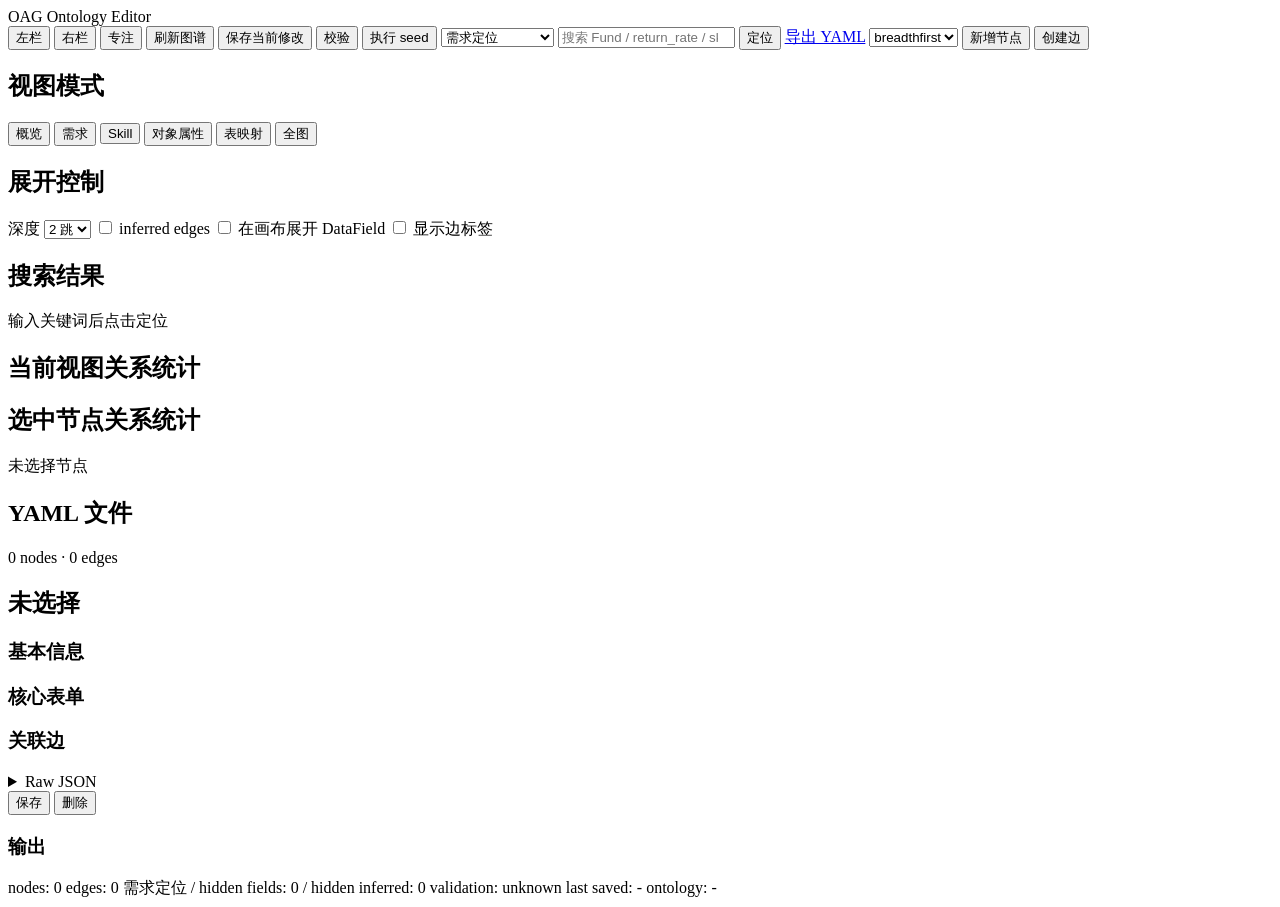
==== ontology_editor/static/index.html @ 1c064d34 "Initial commit" ====
<!doctype html>
<html lang="zh-CN">
  <head>
    <meta charset="utf-8" />
    <meta name="viewport" content="width=device-width, initial-scale=1" />
    <title>OAG Ontology Editor</title>
    <link rel="stylesheet" href="/static/style.css" />
    <script src="/static/vendor/cytoscape.min.js"></script>
  </head>
  <body>
    <div class="app-shell">
      <header class="toolbar">
        <div class="brand">OAG Ontology Editor</div>
        <button id="toggleLeftBtn" title="隐藏左栏">左栏</button>
        <button id="toggleRightBtn" title="隐藏右栏">右栏</button>
        <button id="focusModeBtn" title="专注模式">专注</button>
        <button id="refreshBtn">刷新图谱</button>
        <button id="saveBtn">保存当前修改</button>
        <button id="validateBtn">校验</button>
        <button id="seedBtn" class="danger">执行 seed</button>
        <select id="modeSelect">
          <option value="overview">概览</option>
          <option value="requirement" selected>需求定位</option>
          <option value="skill">Skill 设计</option>
          <option value="object_attribute">对象属性</option>
          <option value="table_mapping">表字段映射</option>
          <option value="full">全图，高级模式</option>
        </select>
        <input id="searchInput" type="search" placeholder="搜索 Fund / return_rate / skill" />
        <button id="searchBtn">定位</button>
        <a id="exportBtn" href="/api/export">导出 YAML</a>
        <select id="layoutSelect">
          <option value="breadthfirst">breadthfirst</option>
          <option value="concentric">concentric</option>
          <option value="cose">cose</option>
          <option value="grid">grid</option>
        </select>
        <button id="addNodeBtn">新增节点</button>
        <button id="addEdgeBtn">创建边</button>
      </header>

      <aside class="sidebar">
        <section>
          <h2>视图模式</h2>
          <div class="mode-buttons">
            <button id="overviewBtn">概览</button>
            <button id="requirementBtn">需求</button>
            <button id="skillBtn">Skill</button>
            <button id="objectAttributeBtn">对象属性</button>
            <button id="tableMappingBtn">表映射</button>
            <button id="fullBtn">全图</button>
          </div>
        </section>
        <section>
          <h2>展开控制</h2>
          <label>深度
            <select id="depthSelect">
              <option value="1">1 跳</option>
              <option value="2" selected>2 跳</option>
            </select>
          </label>
          <label><input id="includeInferred" type="checkbox" /> inferred edges</label>
          <label><input id="includeFields" type="checkbox" /> 在画布展开 DataField</label>
          <label><input id="showEdgeLabels" type="checkbox" /> 显示边标签</label>
        </section>
        <section>
          <h2>搜索结果</h2>
          <div id="searchResults" class="search-results">
            <div class="muted">输入关键词后点击定位</div>
          </div>
        </section>
        <section>
          <h2>当前视图关系统计</h2>
          <div id="relationSummary" class="relation-summary"></div>
        </section>
        <section>
          <h2>选中节点关系统计</h2>
          <div id="selectedRelationSummary" class="relation-summary">
            <div class="muted">未选择节点</div>
          </div>
        </section>
        <section>
          <h2>YAML 文件</h2>
          <div id="fileList" class="file-list"></div>
        </section>
      </aside>

      <main class="canvas-wrap">
        <div id="canvasStatus" class="canvas-status">0 nodes · 0 edges</div>
        <button id="exitFocusBtn" class="exit-focus" hidden>退出专注</button>
        <div id="cy"></div>
      </main>

      <aside class="inspector">
        <div class="inspector-head">
          <h2 id="inspectorTitle">未选择</h2>
          <div id="inspectorMeta"></div>
        </div>
        <div id="contextActions" class="context-actions"></div>
        <section>
          <h3>基本信息</h3>
          <div id="basicInfo" class="info-grid"></div>
        </section>
        <section>
          <h3>核心表单</h3>
          <div id="quickForm" class="form-grid"></div>
        </section>
        <section>
          <h3>关联边</h3>
          <div id="relatedEdges" class="related-list"></div>
        </section>
        <details class="raw-details">
          <summary>Raw JSON</summary>
          <textarea id="rawEditor" spellcheck="false"></textarea>
        </details>
        <div class="inspector-actions">
          <button id="saveSelectedBtn">保存</button>
          <button id="deleteSelectedBtn" class="danger">删除</button>
        </div>
        <section id="fieldList" class="field-list"></section>
        <section>
          <h3>输出</h3>
          <pre id="output"></pre>
        </section>
      </aside>

      <footer class="statusbar">
        <span id="nodeCount">nodes: 0</span>
        <span id="edgeCount">edges: 0</span>
        <span id="viewStatus">需求定位 / hidden fields: 0 / hidden inferred: 0</span>
        <span id="validationStatus">validation: unknown</span>
        <span id="lastSaved">last saved: -</span>
        <span id="ontologyRoot">ontology: -</span>
      </footer>
    </div>

    <dialog id="modal">
      <form method="dialog" class="modal-card">
        <h2 id="modalTitle">编辑</h2>
        <div id="modalBody"></div>
        <div class="modal-actions">
          <button value="cancel">取消</button>
          <button id="modalOkBtn" value="ok">确定</button>
        </div>
      </form>
    </dialog>

    <script src="/static/app.js"></script>
  </body>
</html>
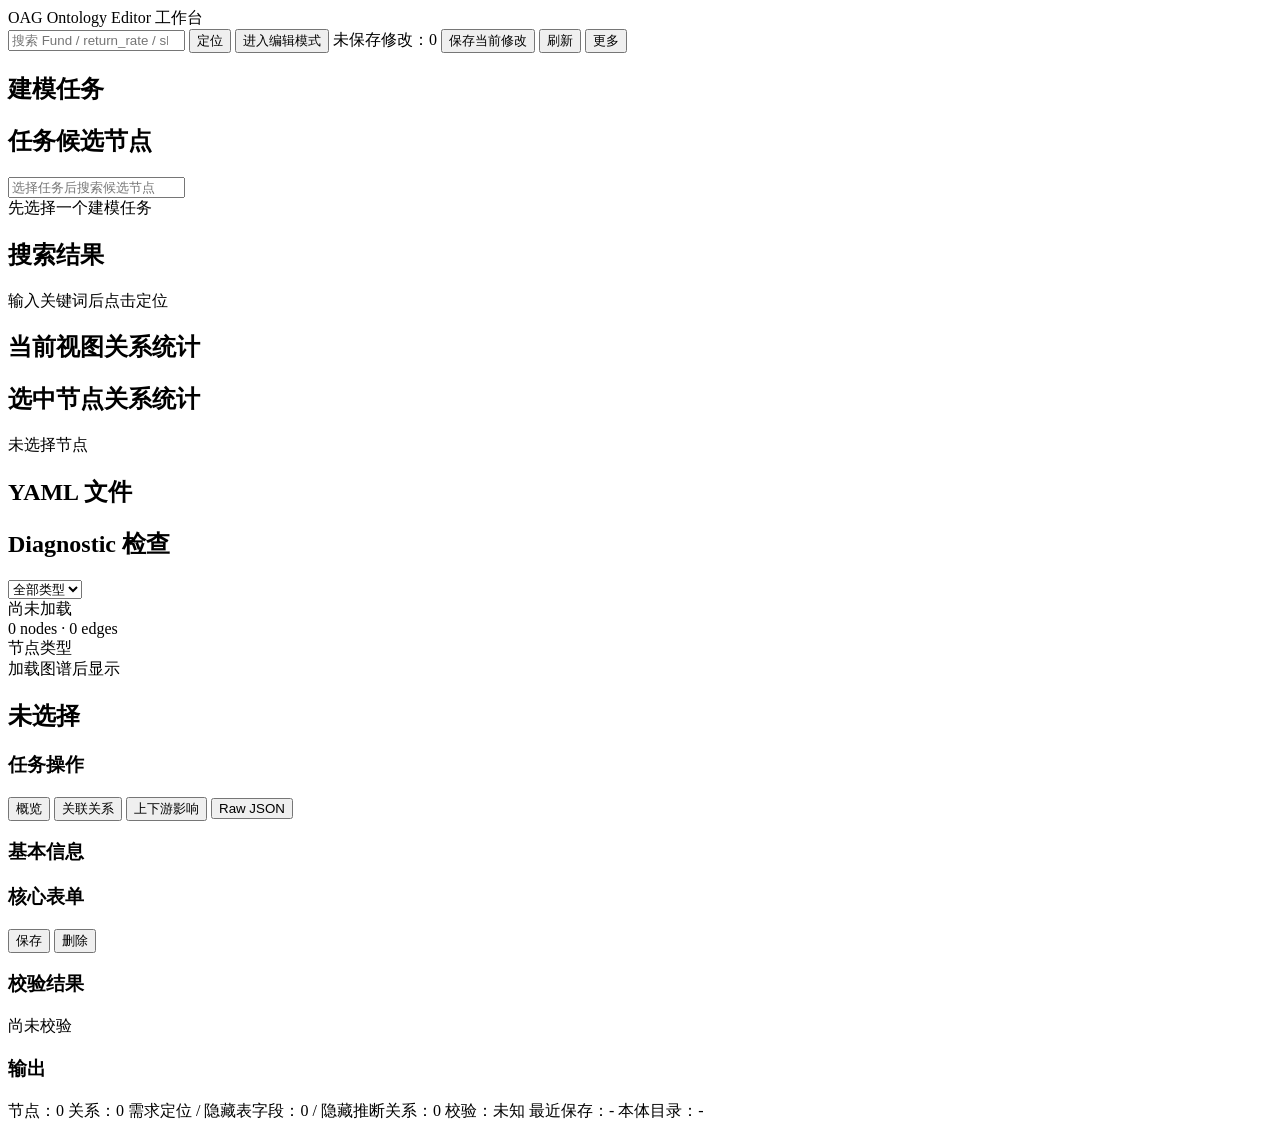
==== commit d7119c97: "Refactor OAG into semantic_frame fact planner" ====
--- a/ontology_editor/static/index.html
+++ b/ontology_editor/static/index.html
@@ -10,58 +10,78 @@
   <body>
     <div class="app-shell">
       <header class="toolbar">
-        <div class="brand">OAG Ontology Editor</div>
-        <button id="toggleLeftBtn" title="隐藏左栏">左栏</button>
-        <button id="toggleRightBtn" title="隐藏右栏">右栏</button>
-        <button id="focusModeBtn" title="专注模式">专注</button>
-        <button id="refreshBtn">刷新图谱</button>
-        <button id="saveBtn">保存当前修改</button>
-        <button id="validateBtn">校验</button>
-        <button id="seedBtn" class="danger">执行 seed</button>
-        <select id="modeSelect">
-          <option value="overview">概览</option>
-          <option value="requirement" selected>需求定位</option>
-          <option value="skill">Skill 设计</option>
-          <option value="object_attribute">对象属性</option>
-          <option value="table_mapping">表字段映射</option>
-          <option value="full">全图，高级模式</option>
-        </select>
+        <div class="brand">OAG Ontology Editor <span id="currentTaskTitle">工作台</span></div>
         <input id="searchInput" type="search" placeholder="搜索 Fund / return_rate / skill" />
         <button id="searchBtn">定位</button>
-        <a id="exportBtn" href="/api/export">导出 YAML</a>
-        <select id="layoutSelect">
-          <option value="breadthfirst">breadthfirst</option>
-          <option value="concentric">concentric</option>
-          <option value="cose">cose</option>
-          <option value="grid">grid</option>
-        </select>
-        <button id="addNodeBtn">新增节点</button>
-        <button id="addEdgeBtn">创建边</button>
+        <button id="editModeBtn">进入编辑模式</button>
+        <span id="dirtyStatus" class="toolbar-pill">未保存修改：0</span>
+        <button id="saveBtn" data-edit-only>保存当前修改</button>
+        <button id="refreshBtn">刷新</button>
+        <button id="moreBtn" class="more-btn" aria-expanded="false">更多</button>
+        <div id="morePanel" class="toolbar-menu-panel" hidden>
+            <span id="editModeStatus" class="toolbar-pill">浏览模式</span>
+            <button id="toggleLeftBtn" title="隐藏左栏">左栏</button>
+            <button id="toggleRightBtn" title="隐藏右栏">右栏</button>
+            <button id="focusModeBtn" title="专注模式">专注</button>
+            <button id="validateBtn">校验</button>
+            <button id="seedBtn" class="danger">执行 seed</button>
+            <a id="exportBtn" href="/api/export">导出 YAML</a>
+            <section class="more-group">
+              <h3>布局</h3>
+              <label>布局方式
+                <select id="layoutSelect">
+                  <option value="semantic" selected>语义分层</option>
+                  <option value="breadthfirst">层级树</option>
+                  <option value="concentric">同心圆</option>
+                  <option value="cose">网状图</option>
+                  <option value="grid">网格</option>
+                </select>
+              </label>
+              <div class="more-row">
+                <button id="semanticLayoutBtn">语义布局</button>
+                <button id="autoLayoutBtn">自动布局</button>
+              </div>
+            </section>
+            <section class="more-group">
+              <h3>显示</h3>
+              <label><input id="includeInferred" type="checkbox" checked /> 显示推断关系</label>
+              <label><input id="includeFields" type="checkbox" /> 展开表字段</label>
+              <label><input id="showEdgeLabels" type="checkbox" /> 显示关系标签</label>
+              <label><input id="aggregateEdges" type="checkbox" checked /> 聚合重复关系</label>
+              <label><input id="enableGroups" type="checkbox" checked /> 使用折叠分组</label>
+            </section>
+            <section class="more-group">
+              <h3>高级图谱范围</h3>
+              <p>这里只控制底层图谱范围，不是建模任务入口。</p>
+              <select id="modeSelect">
+                <option value="overview">概览</option>
+                <option value="requirement" selected>需求定位</option>
+                <option value="skill">Skill 设计</option>
+                <option value="object_attribute">对象属性</option>
+                <option value="table_mapping">表字段映射</option>
+                <option value="full">全图，高级模式</option>
+              </select>
+              <label>聚焦深度
+                <select id="depthSelect">
+                  <option value="1">1 跳</option>
+                  <option value="2" selected>2 跳</option>
+                </select>
+              </label>
+            </section>
+        </div>
       </header>
 
       <aside class="sidebar">
         <section>
-          <h2>视图模式</h2>
-          <div class="mode-buttons">
-            <button id="overviewBtn">概览</button>
-            <button id="requirementBtn">需求</button>
-            <button id="skillBtn">Skill</button>
-            <button id="objectAttributeBtn">对象属性</button>
-            <button id="tableMappingBtn">表映射</button>
-            <button id="fullBtn">全图</button>
-          </div>
-        </section>
-        <section>
-          <h2>展开控制</h2>
-          <label>深度
-            <select id="depthSelect">
-              <option value="1">1 跳</option>
-              <option value="2" selected>2 跳</option>
-            </select>
-          </label>
-          <label><input id="includeInferred" type="checkbox" /> inferred edges</label>
-          <label><input id="includeFields" type="checkbox" /> 在画布展开 DataField</label>
-          <label><input id="showEdgeLabels" type="checkbox" /> 显示边标签</label>
+          <h2>建模任务</h2>
+          <div id="taskCards" class="task-cards"></div>
+        </section>
+        <section id="taskSearchSection">
+          <h2 id="taskSearchTitle">任务候选节点</h2>
+          <input id="taskSearchInput" type="search" placeholder="选择任务后搜索候选节点" />
+          <div id="taskCandidates" class="search-results">
+            <div class="muted">先选择一个建模任务</div>
+          </div>
         </section>
         <section>
           <h2>搜索结果</h2>
@@ -83,41 +103,87 @@
           <h2>YAML 文件</h2>
           <div id="fileList" class="file-list"></div>
         </section>
+        <section>
+          <h2>Diagnostic 检查</h2>
+          <select id="diagnosticFilter" class="wide-select">
+            <option value="">全部类型</option>
+          </select>
+          <div id="diagnosticList" class="diagnostic-list">
+            <div class="muted">尚未加载</div>
+          </div>
+        </section>
       </aside>
+
+      <div id="leftResizeHandle" class="panel-resizer panel-resizer-left" title="拖动调整左栏宽度"></div>
 
       <main class="canvas-wrap">
         <div id="canvasStatus" class="canvas-status">0 nodes · 0 edges</div>
+        <div id="graphLoading" class="graph-loading" hidden>
+          <div class="loading-card">
+            <div class="loading-spinner"></div>
+            <strong id="graphLoadingTitle">正在加载图谱</strong>
+            <span id="graphLoadingText">正在读取 ontology YAML 并计算关系...</span>
+          </div>
+        </div>
+        <div class="graph-legend-panel">
+          <div class="graph-legend-title">节点类型</div>
+          <div id="nodeTypeLegend" class="node-type-legend">
+            <div class="muted">加载图谱后显示</div>
+          </div>
+        </div>
         <button id="exitFocusBtn" class="exit-focus" hidden>退出专注</button>
+        <div id="workbenchHome" class="workbench-home"></div>
         <div id="cy"></div>
       </main>
+
+      <div id="rightResizeHandle" class="panel-resizer panel-resizer-right" title="拖动调整右栏宽度"></div>
 
       <aside class="inspector">
         <div class="inspector-head">
           <h2 id="inspectorTitle">未选择</h2>
           <div id="inspectorMeta"></div>
         </div>
+        <section id="taskActionPanel" class="task-action-panel">
+          <h3>任务操作</h3>
+          <div id="taskActions" class="task-actions"></div>
+        </section>
+        <div class="inspector-tabs">
+          <button data-tab="overview" class="active">概览</button>
+          <button data-tab="relations">关联关系</button>
+          <button data-tab="impact">上下游影响</button>
+          <button data-tab="raw">Raw JSON</button>
+        </div>
         <div id="contextActions" class="context-actions"></div>
-        <section>
+        <section class="inspector-tab" data-panel="overview">
           <h3>基本信息</h3>
           <div id="basicInfo" class="info-grid"></div>
-        </section>
-        <section>
           <h3>核心表单</h3>
           <div id="quickForm" class="form-grid"></div>
         </section>
-        <section>
+        <section class="inspector-tab" data-panel="relations" hidden>
           <h3>关联边</h3>
           <div id="relatedEdges" class="related-list"></div>
         </section>
-        <details class="raw-details">
-          <summary>Raw JSON</summary>
+        <section class="inspector-tab" data-panel="impact" hidden>
+          <h3>上下游影响</h3>
+          <div id="impactPanel" class="impact-panel"></div>
+          <div id="pathPanel" class="path-panel"></div>
+        </section>
+        <section class="inspector-tab raw-details" data-panel="raw" hidden>
+          <h3>Raw JSON</h3>
           <textarea id="rawEditor" spellcheck="false"></textarea>
-        </details>
+        </section>
         <div class="inspector-actions">
-          <button id="saveSelectedBtn">保存</button>
-          <button id="deleteSelectedBtn" class="danger">删除</button>
+          <button id="saveSelectedBtn" data-edit-only>保存</button>
+          <button id="deleteSelectedBtn" class="danger" data-edit-only>删除</button>
         </div>
         <section id="fieldList" class="field-list"></section>
+        <section>
+          <h3>校验结果</h3>
+          <div id="validationPanel" class="validation-panel">
+            <div class="muted">尚未校验</div>
+          </div>
+        </section>
         <section>
           <h3>输出</h3>
           <pre id="output"></pre>
@@ -125,12 +191,12 @@
       </aside>
 
       <footer class="statusbar">
-        <span id="nodeCount">nodes: 0</span>
-        <span id="edgeCount">edges: 0</span>
-        <span id="viewStatus">需求定位 / hidden fields: 0 / hidden inferred: 0</span>
-        <span id="validationStatus">validation: unknown</span>
-        <span id="lastSaved">last saved: -</span>
-        <span id="ontologyRoot">ontology: -</span>
+        <span id="nodeCount">节点：0</span>
+        <span id="edgeCount">关系：0</span>
+        <span id="viewStatus">需求定位 / 隐藏表字段：0 / 隐藏推断关系：0</span>
+        <span id="validationStatus">校验：未知</span>
+        <span id="lastSaved">最近保存：-</span>
+        <span id="ontologyRoot">本体目录：-</span>
       </footer>
     </div>
 
@@ -139,8 +205,8 @@
         <h2 id="modalTitle">编辑</h2>
         <div id="modalBody"></div>
         <div class="modal-actions">
-          <button value="cancel">取消</button>
-          <button id="modalOkBtn" value="ok">确定</button>
+          <button type="button" value="cancel">取消</button>
+          <button id="modalOkBtn" type="button" value="ok">确定</button>
         </div>
       </form>
     </dialog>
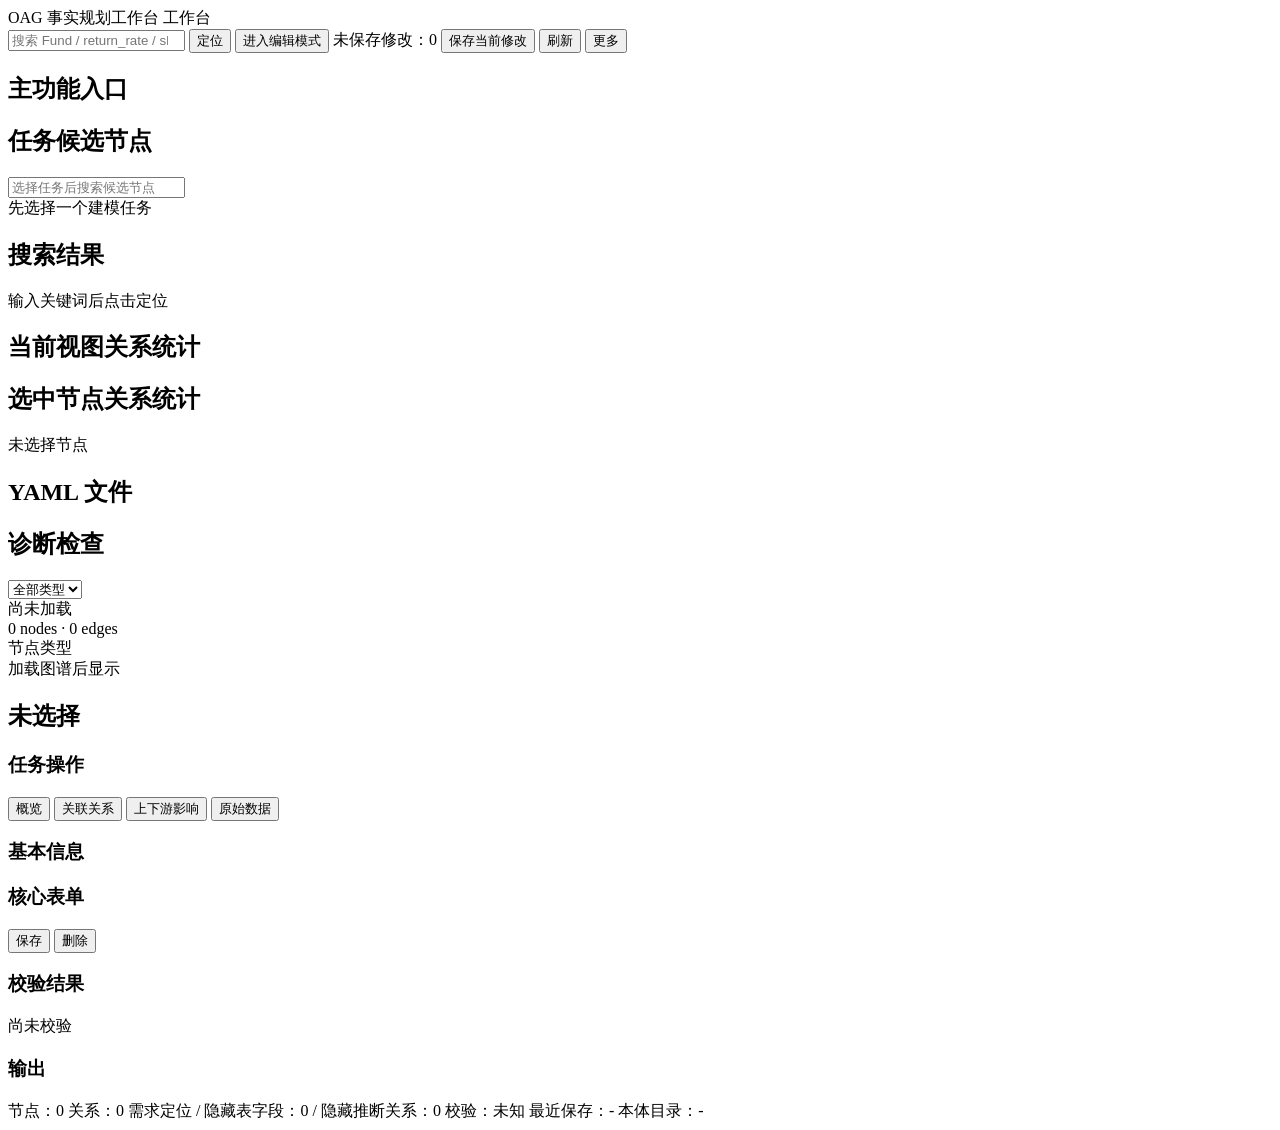
==== commit 2bdf8325: "Refactor OAG planner and ontology editor flows" ====
--- a/ontology_editor/static/index.html
+++ b/ontology_editor/static/index.html
@@ -3,14 +3,14 @@
   <head>
     <meta charset="utf-8" />
     <meta name="viewport" content="width=device-width, initial-scale=1" />
-    <title>OAG Ontology Editor</title>
-    <link rel="stylesheet" href="/static/style.css" />
+    <title>OAG 事实规划与本体治理工作台</title>
+    <link rel="stylesheet" href="/static/style.css?v=oag-ui-20260612h" />
     <script src="/static/vendor/cytoscape.min.js"></script>
   </head>
   <body>
     <div class="app-shell">
       <header class="toolbar">
-        <div class="brand">OAG Ontology Editor <span id="currentTaskTitle">工作台</span></div>
+        <div class="brand">OAG 事实规划工作台 <span id="currentTaskTitle">工作台</span></div>
         <input id="searchInput" type="search" placeholder="搜索 Fund / return_rate / skill" />
         <button id="searchBtn">定位</button>
         <button id="editModeBtn">进入编辑模式</button>
@@ -26,7 +26,7 @@
             <button id="validateBtn">校验</button>
             <button id="seedBtn" class="danger">执行 seed</button>
             <a id="exportBtn" href="/api/export">导出 YAML</a>
-            <section class="more-group">
+            <section id="moreLayoutGroup" class="more-group">
               <h3>布局</h3>
               <label>布局方式
                 <select id="layoutSelect">
@@ -42,15 +42,15 @@
                 <button id="autoLayoutBtn">自动布局</button>
               </div>
             </section>
-            <section class="more-group">
+            <section id="moreDisplayGroup" class="more-group">
               <h3>显示</h3>
-              <label><input id="includeInferred" type="checkbox" checked /> 显示推断关系</label>
-              <label><input id="includeFields" type="checkbox" /> 展开表字段</label>
-              <label><input id="showEdgeLabels" type="checkbox" /> 显示关系标签</label>
-              <label><input id="aggregateEdges" type="checkbox" checked /> 聚合重复关系</label>
-              <label><input id="enableGroups" type="checkbox" checked /> 使用折叠分组</label>
+              <label id="includeInferredRow"><input id="includeInferred" type="checkbox" checked /> 显示推断关系</label>
+              <label id="includeFieldsRow"><input id="includeFields" type="checkbox" /> 展开表字段</label>
+              <label id="showEdgeLabelsRow"><input id="showEdgeLabels" type="checkbox" /> 显示关系标签</label>
+              <label id="aggregateEdgesRow"><input id="aggregateEdges" type="checkbox" checked /> 聚合重复关系</label>
+              <label id="enableGroupsRow"><input id="enableGroups" type="checkbox" checked /> 使用折叠分组</label>
             </section>
-            <section class="more-group">
+            <section id="moreScopeGroup" class="more-group">
               <h3>高级图谱范围</h3>
               <p>这里只控制底层图谱范围，不是建模任务入口。</p>
               <select id="modeSelect">
@@ -73,7 +73,7 @@
 
       <aside class="sidebar">
         <section>
-          <h2>建模任务</h2>
+          <h2>主功能入口</h2>
           <div id="taskCards" class="task-cards"></div>
         </section>
         <section id="taskSearchSection">
@@ -104,7 +104,7 @@
           <div id="fileList" class="file-list"></div>
         </section>
         <section>
-          <h2>Diagnostic 检查</h2>
+          <h2>诊断检查</h2>
           <select id="diagnosticFilter" class="wide-select">
             <option value="">全部类型</option>
           </select>
@@ -151,7 +151,7 @@
           <button data-tab="overview" class="active">概览</button>
           <button data-tab="relations">关联关系</button>
           <button data-tab="impact">上下游影响</button>
-          <button data-tab="raw">Raw JSON</button>
+          <button data-tab="raw">原始数据</button>
         </div>
         <div id="contextActions" class="context-actions"></div>
         <section class="inspector-tab" data-panel="overview">
@@ -170,7 +170,7 @@
           <div id="pathPanel" class="path-panel"></div>
         </section>
         <section class="inspector-tab raw-details" data-panel="raw" hidden>
-          <h3>Raw JSON</h3>
+          <h3>原始数据</h3>
           <textarea id="rawEditor" spellcheck="false"></textarea>
         </section>
         <div class="inspector-actions">
@@ -211,6 +211,6 @@
       </form>
     </dialog>
 
-    <script src="/static/app.js"></script>
+    <script src="/static/app.js?v=oag-ui-20260612h"></script>
   </body>
 </html>
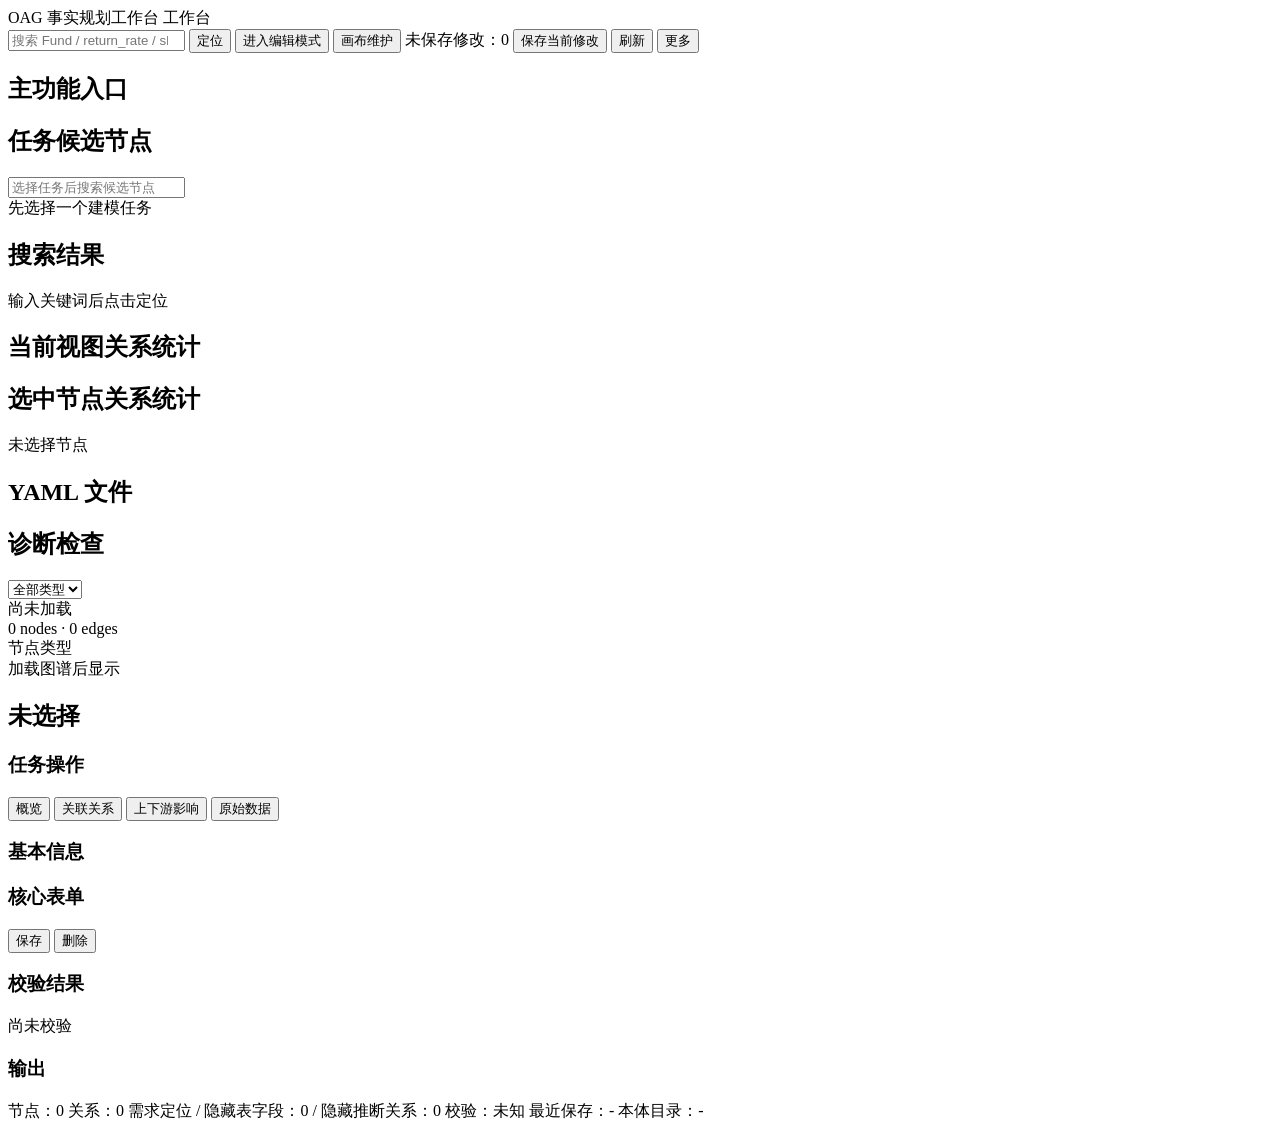
==== commit 63b4a1fd: "Refactor ontology editor planning and export workflows" ====
--- a/ontology_editor/static/index.html
+++ b/ontology_editor/static/index.html
@@ -4,7 +4,7 @@
     <meta charset="utf-8" />
     <meta name="viewport" content="width=device-width, initial-scale=1" />
     <title>OAG 事实规划与本体治理工作台</title>
-    <link rel="stylesheet" href="/static/style.css?v=oag-ui-20260612h" />
+    <link rel="stylesheet" href="/static/style.css?v=oag-ui-20260630-priority" />
     <script src="/static/vendor/cytoscape.min.js"></script>
   </head>
   <body>
@@ -14,6 +14,7 @@
         <input id="searchInput" type="search" placeholder="搜索 Fund / return_rate / skill" />
         <button id="searchBtn">定位</button>
         <button id="editModeBtn">进入编辑模式</button>
+        <button id="maintenanceModeBtn">画布维护</button>
         <span id="dirtyStatus" class="toolbar-pill">未保存修改：0</span>
         <button id="saveBtn" data-edit-only>保存当前修改</button>
         <button id="refreshBtn">刷新</button>
@@ -118,6 +119,13 @@
 
       <main class="canvas-wrap">
         <div id="canvasStatus" class="canvas-status">0 nodes · 0 edges</div>
+        <div id="maintenanceDock" class="maintenance-dock" hidden>
+          <button id="dockAddNodeBtn" data-edit-only>新增节点</button>
+          <button id="dockDrawEdgeBtn" data-edit-only>画布连线</button>
+          <button id="dockRepairRelationBtn" data-edit-only>补充关系</button>
+          <button id="dockValidateBtn">校验</button>
+          <button id="dockExitMaintenanceBtn">退出维护</button>
+        </div>
         <div id="graphLoading" class="graph-loading" hidden>
           <div class="loading-card">
             <div class="loading-spinner"></div>
@@ -211,6 +219,6 @@
       </form>
     </dialog>
 
-    <script src="/static/app.js?v=oag-ui-20260612h"></script>
+    <script src="/static/app.js?v=oag-ui-20260630-priority"></script>
   </body>
 </html>
